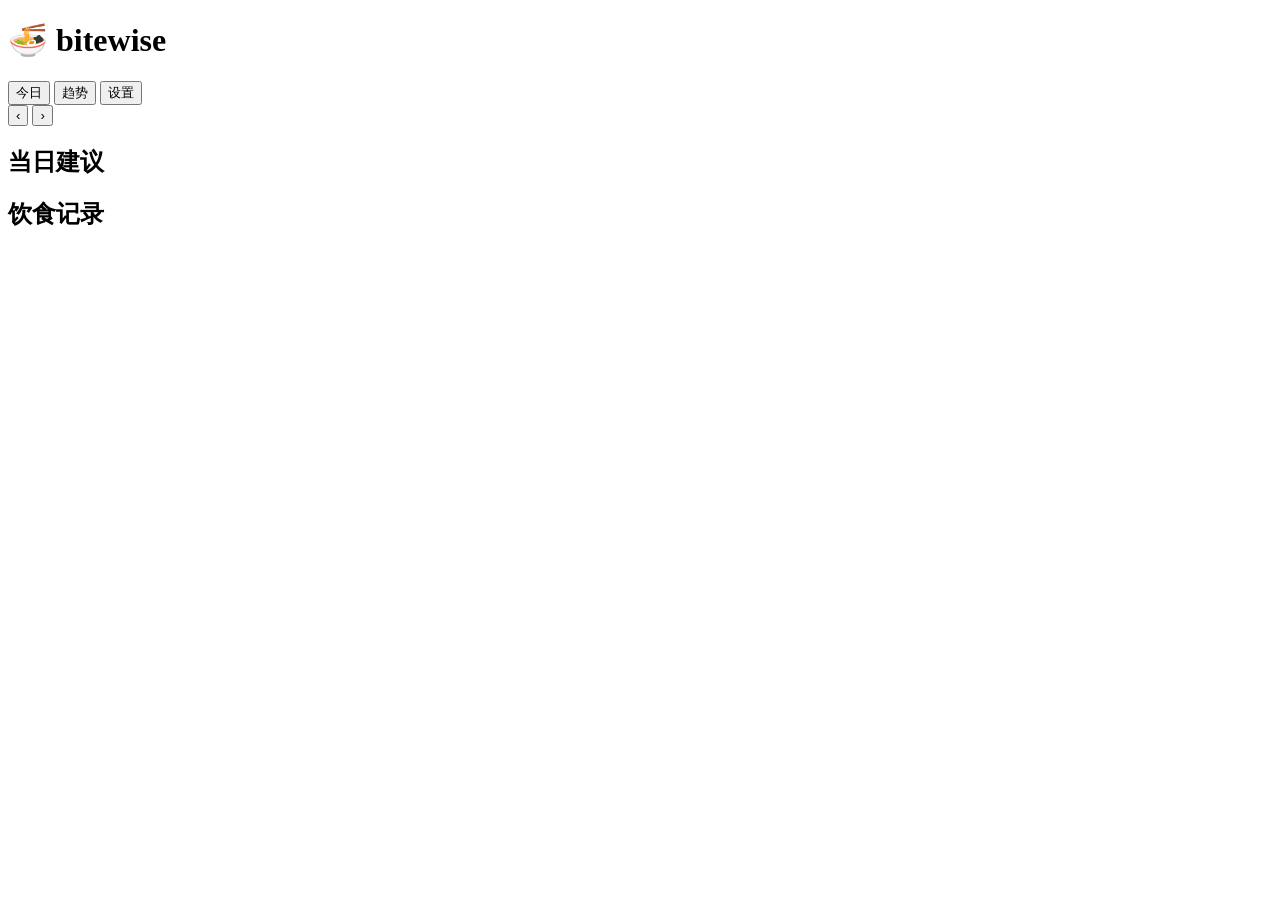
==== bitewise/static/index.html @ 32fb5f4f "Initial commit" ====
<!doctype html>
<html lang="zh-CN">
<head>
<meta charset="utf-8">
<meta name="viewport" content="width=device-width, initial-scale=1, viewport-fit=cover">
<title>bitewise</title>
<link rel="stylesheet" href="/static/style.css">
<link rel="icon" href="data:image/svg+xml,<svg xmlns='http://www.w3.org/2000/svg' viewBox='0 0 100 100'><text y='.9em' font-size='90'>🍜</text></svg>">
</head>
<body>
<header>
  <h1>🍜 bitewise</h1>
  <nav>
    <button data-view="today" class="active">今日</button>
    <button data-view="trends">趋势</button>
    <button data-view="settings">设置</button>
  </nav>
</header>
<main>
  <section id="view-today">
    <div class="date-nav">
      <button id="day-prev">‹</button>
      <span class="current" id="day-label"></span>
      <button id="day-next">›</button>
    </div>
    <div class="card" id="summary-card"></div>
    <div class="card">
      <h2>当日建议</h2>
      <div id="advice-box"></div>
    </div>
    <div class="card">
      <h2>饮食记录</h2>
      <div id="meals-box"></div>
    </div>
  </section>

  <section id="view-trends" hidden>
    <div class="range-row" id="range-row">
      <button data-days="7">近7天</button>
      <button data-days="30" class="active">近30天</button>
      <button data-days="90">近90天</button>
    </div>
    <div class="card">
      <h2>每日摄入 (kcal)</h2>
      <div class="chart" id="chart-kcal"></div>
    </div>
    <div class="card">
      <h2>三大营养素 (g)</h2>
      <div class="chart" id="chart-macros"></div>
      <div class="legend" id="legend-macros"></div>
    </div>
    <div class="card">
      <h2>体重 (kg)</h2>
      <div class="chart" id="chart-weight"></div>
      <div class="weight-add">
        <input type="number" step="0.1" min="20" max="300" id="weight-input" placeholder="今日体重 (kg)">
        <button class="primary" id="weight-save">记录</button>
      </div>
      <div class="weight-list" id="weight-list"></div>
    </div>
  </section>

  <section id="view-settings" hidden>
    <div class="card settings-form">
      <h2>设置</h2>
      <label>每日卡路里目标 (kcal)</label>
      <input type="number" id="set-target" min="500" max="10000" step="50">
      <label>我的目标(会注入每次 AI 估算和建议,如:减脂,保持每天 120g 蛋白质)</label>
      <textarea id="set-goal" rows="3"></textarea>
      <label>每日建议生成时间</label>
      <input type="time" id="set-advice-time">
      <label>餐次时间划分(其余时间算加餐)</label>
      <div id="slot-rows"></div>
      <label>模型</label>
      <input type="text" id="set-model">
      <div style="margin-top:16px">
        <button class="primary" id="settings-save">保存</button>
        <span class="save-note" id="settings-note"></span>
      </div>
    </div>
  </section>
</main>
<div id="tooltip"></div>
<script src="/static/app.js"></script>
</body>
</html>
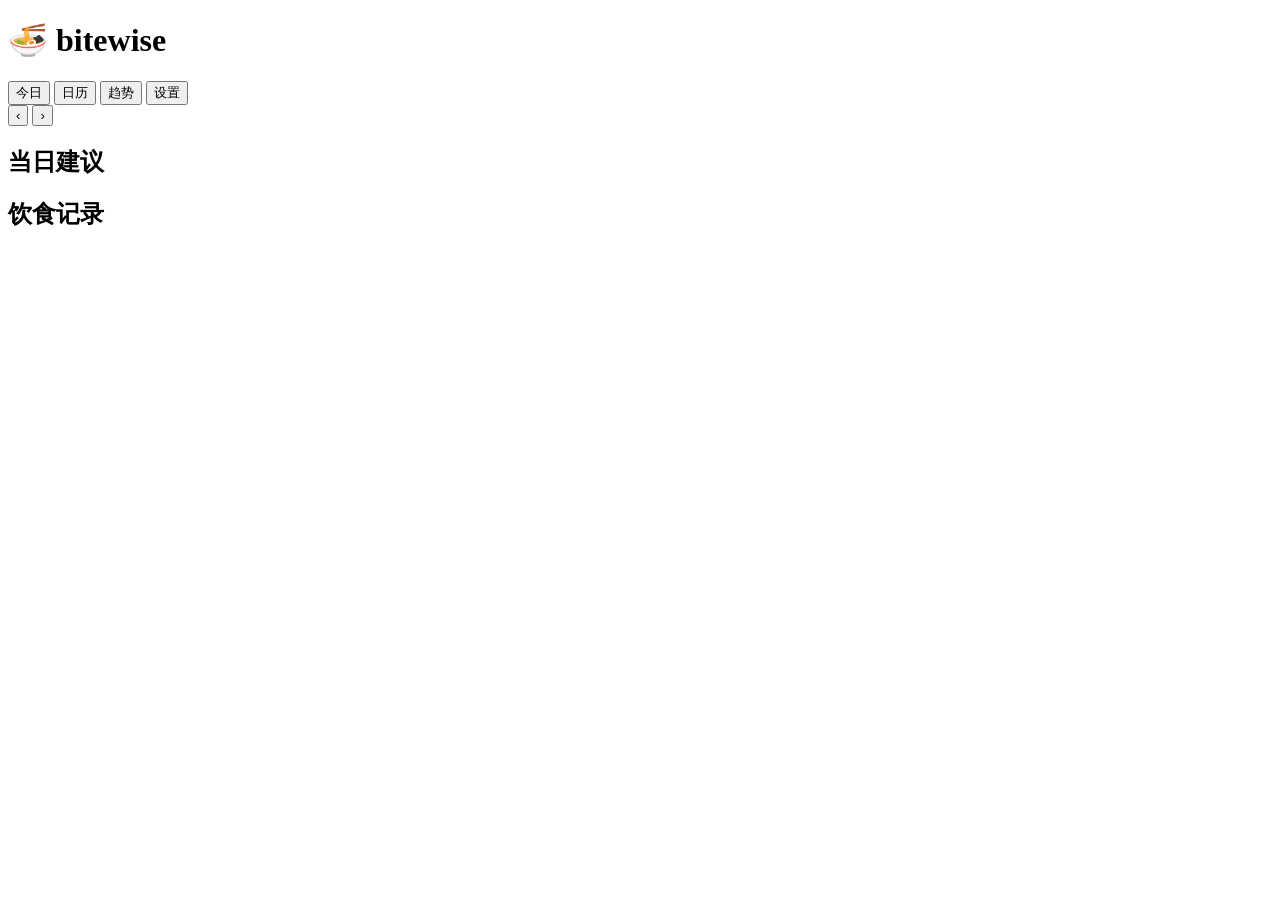
==== commit 08c1d90e: "Add nutrient tracking, calendar view and upload compression" ====
--- a/bitewise/static/index.html
+++ b/bitewise/static/index.html
@@ -12,6 +12,7 @@
   <h1>🍜 bitewise</h1>
   <nav>
     <button data-view="today" class="active">今日</button>
+    <button data-view="calendar">日历</button>
     <button data-view="trends">趋势</button>
     <button data-view="settings">设置</button>
   </nav>
@@ -32,6 +33,18 @@
       <h2>饮食记录</h2>
       <div id="meals-box"></div>
     </div>
+  </section>
+
+  <section id="view-calendar" hidden>
+    <div class="date-nav">
+      <button id="cal-prev">‹</button>
+      <span class="current" id="cal-label"></span>
+      <button id="cal-next">›</button>
+    </div>
+    <div class="card">
+      <div class="cal-grid" id="cal-grid"></div>
+    </div>
+    <div id="cal-detail"></div>
   </section>
 
   <section id="view-trends" hidden>
@@ -67,6 +80,12 @@
       <input type="number" id="set-target" min="500" max="10000" step="50">
       <label>我的目标(会注入每次 AI 估算和建议,如:减脂,保持每天 120g 蛋白质)</label>
       <textarea id="set-goal" rows="3"></textarea>
+      <label>每日营养目标(≥ 为下限,≤ 为上限;留空则不追踪该项)</label>
+      <div class="nutrient-grid" id="nutrient-rows"></div>
+      <div class="targets-actions">
+        <button class="ghost" id="targets-generate">AI 生成目标</button>
+        <span class="save-note" id="targets-note"></span>
+      </div>
       <label>每日建议生成时间</label>
       <input type="time" id="set-advice-time">
       <label>餐次时间划分(其余时间算加餐)</label>
@@ -80,6 +99,7 @@
     </div>
   </section>
 </main>
+<div id="lightbox" hidden><img alt=""></div>
 <div id="tooltip"></div>
 <script src="/static/app.js"></script>
 </body>
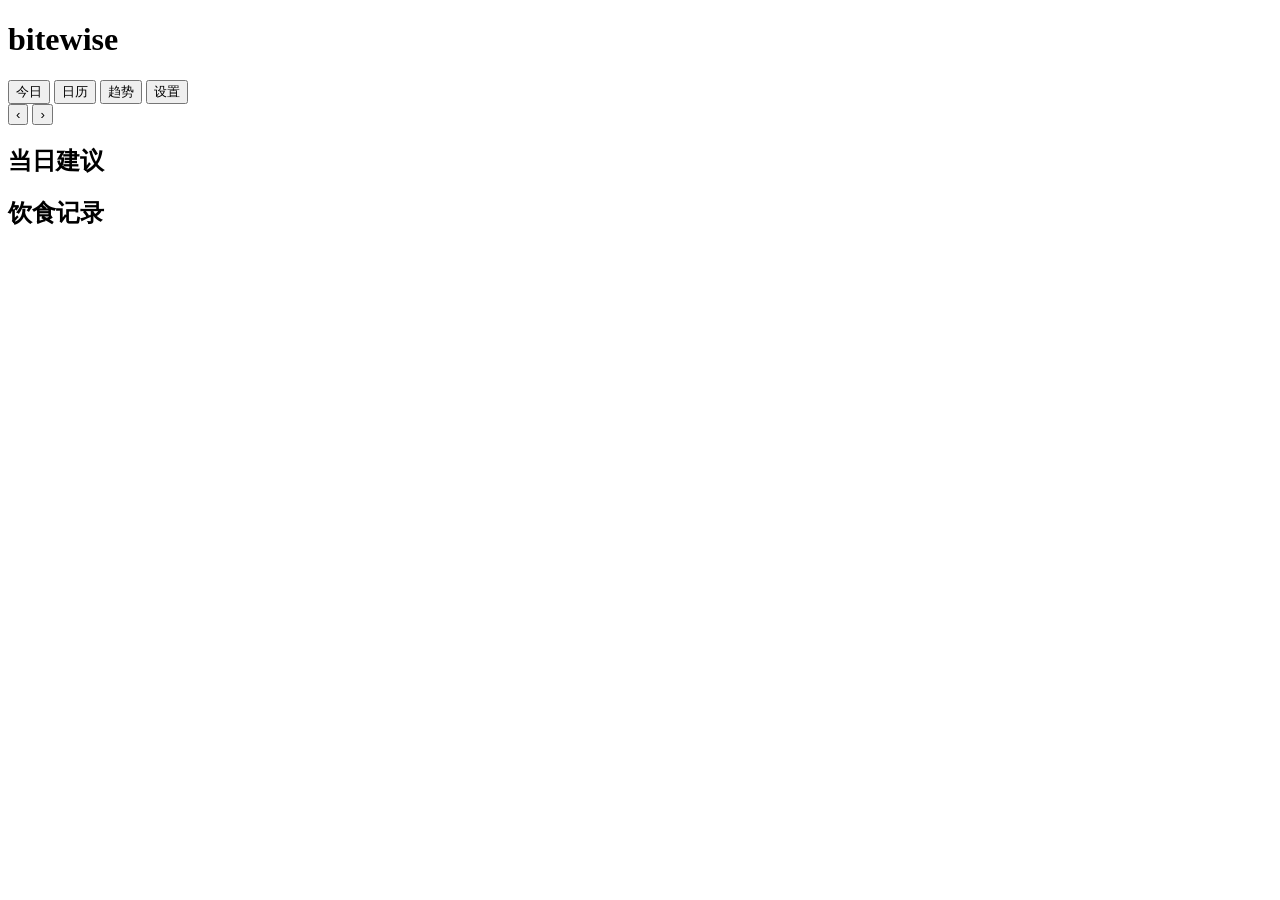
==== commit e74ca1fb: "Add site icon, touch icon and web manifest" ====
--- a/bitewise/static/index.html
+++ b/bitewise/static/index.html
@@ -5,11 +5,15 @@
 <meta name="viewport" content="width=device-width, initial-scale=1, viewport-fit=cover">
 <title>bitewise</title>
 <link rel="stylesheet" href="/static/style.css">
-<link rel="icon" href="data:image/svg+xml,<svg xmlns='http://www.w3.org/2000/svg' viewBox='0 0 100 100'><text y='.9em' font-size='90'>🍜</text></svg>">
+<link rel="icon" href="/static/icon.svg" type="image/svg+xml">
+<link rel="icon" href="/static/icon-192.png" type="image/png" sizes="192x192">
+<link rel="apple-touch-icon" href="/static/apple-touch-icon.png">
+<link rel="manifest" href="/static/manifest.webmanifest">
+<meta name="apple-mobile-web-app-title" content="bitewise">
 </head>
 <body>
 <header>
-  <h1>🍜 bitewise</h1>
+  <h1><img class="logo" src="/static/icon.svg" alt="">bitewise</h1>
   <nav>
     <button data-view="today" class="active">今日</button>
     <button data-view="calendar">日历</button>
@@ -97,6 +101,10 @@
         <span class="save-note" id="settings-note"></span>
       </div>
     </div>
+    <div class="card account-row">
+      <span>当前用户:<strong id="account-user"></strong></span>
+      <button class="ghost" id="logout">退出登录</button>
+    </div>
   </section>
 </main>
 <div id="lightbox" hidden><img alt=""></div>
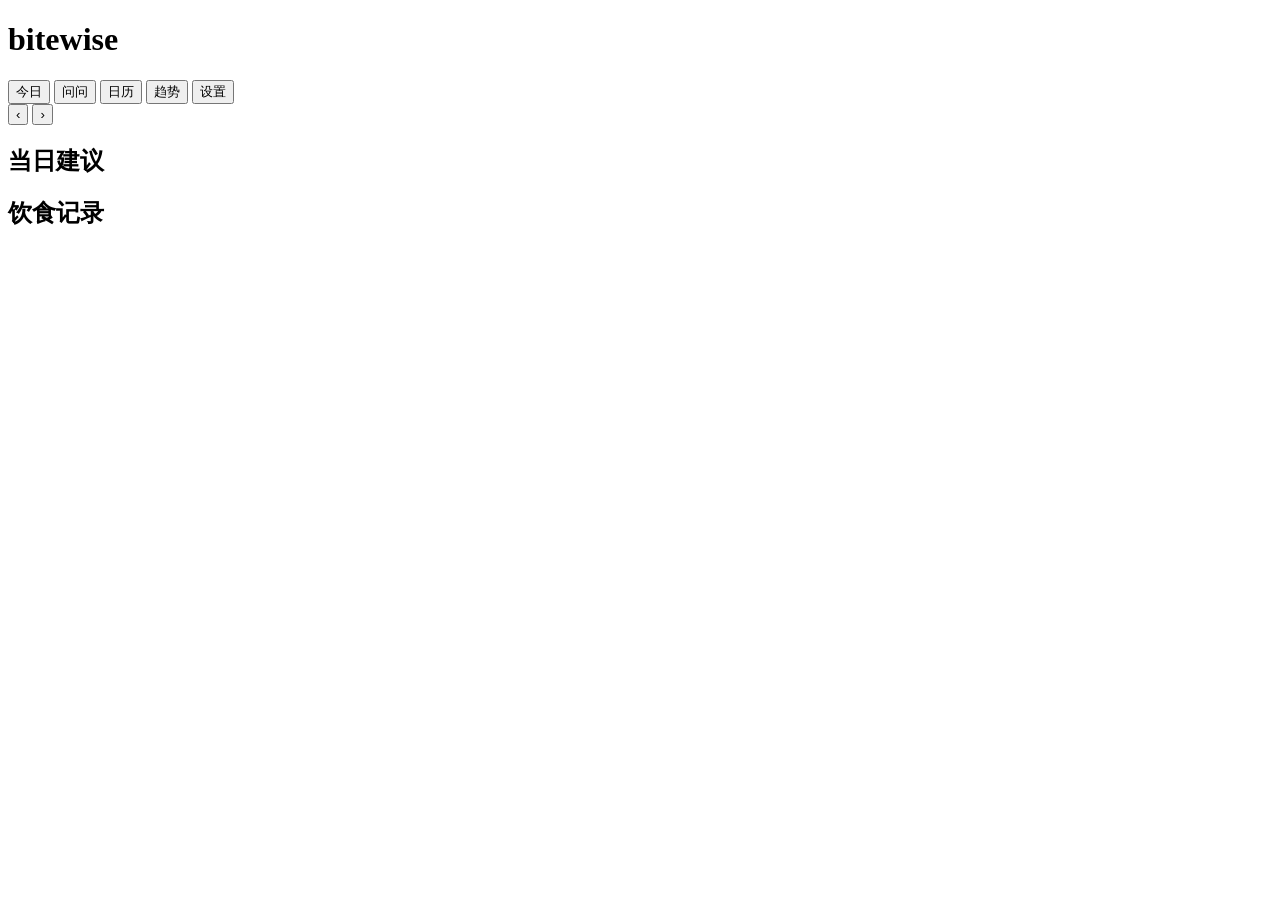
==== commit fc92adb1: "Add a chat tab for asking the AI about your diet Questions are answered from the user's targets, tod" ====
--- a/bitewise/static/index.html
+++ b/bitewise/static/index.html
@@ -16,6 +16,7 @@
   <h1><img class="logo" src="/static/icon.svg" alt="">bitewise</h1>
   <nav>
     <button data-view="today" class="active">今日</button>
+    <button data-view="chat">问问</button>
     <button data-view="calendar">日历</button>
     <button data-view="trends">趋势</button>
     <button data-view="settings">设置</button>
@@ -36,6 +37,21 @@
     <div class="card">
       <h2>饮食记录</h2>
       <div id="meals-box"></div>
+    </div>
+  </section>
+
+  <section id="view-chat" hidden>
+    <div class="card chat-card">
+      <div class="chat-head">
+        <h2>问问 AI</h2>
+        <button class="link-btn" id="chat-clear" hidden>新对话</button>
+      </div>
+      <div id="chat-messages"></div>
+      <form class="chat-composer" id="chat-form">
+        <textarea id="chat-input" rows="1" maxlength="2000" placeholder="问点什么,比如今天还能吃什么"></textarea>
+        <button class="primary" id="chat-send" type="submit">发送</button>
+      </form>
+      <div class="save-note error" id="chat-note"></div>
     </div>
   </section>
 
@@ -90,11 +106,13 @@
         <button class="ghost" id="targets-generate">AI 生成目标</button>
         <span class="save-note" id="targets-note"></span>
       </div>
+      <label>时区(记录时间、餐次划分和建议生成时间都按此计算)</label>
+      <select id="set-timezone"></select>
       <label>每日建议生成时间</label>
       <input type="time" id="set-advice-time">
       <label>餐次时间划分(其余时间算加餐)</label>
       <div id="slot-rows"></div>
-      <label>模型</label>
+      <label>模型(<span id="model-provider"></span>)</label>
       <input type="text" id="set-model">
       <div style="margin-top:16px">
         <button class="primary" id="settings-save">保存</button>
